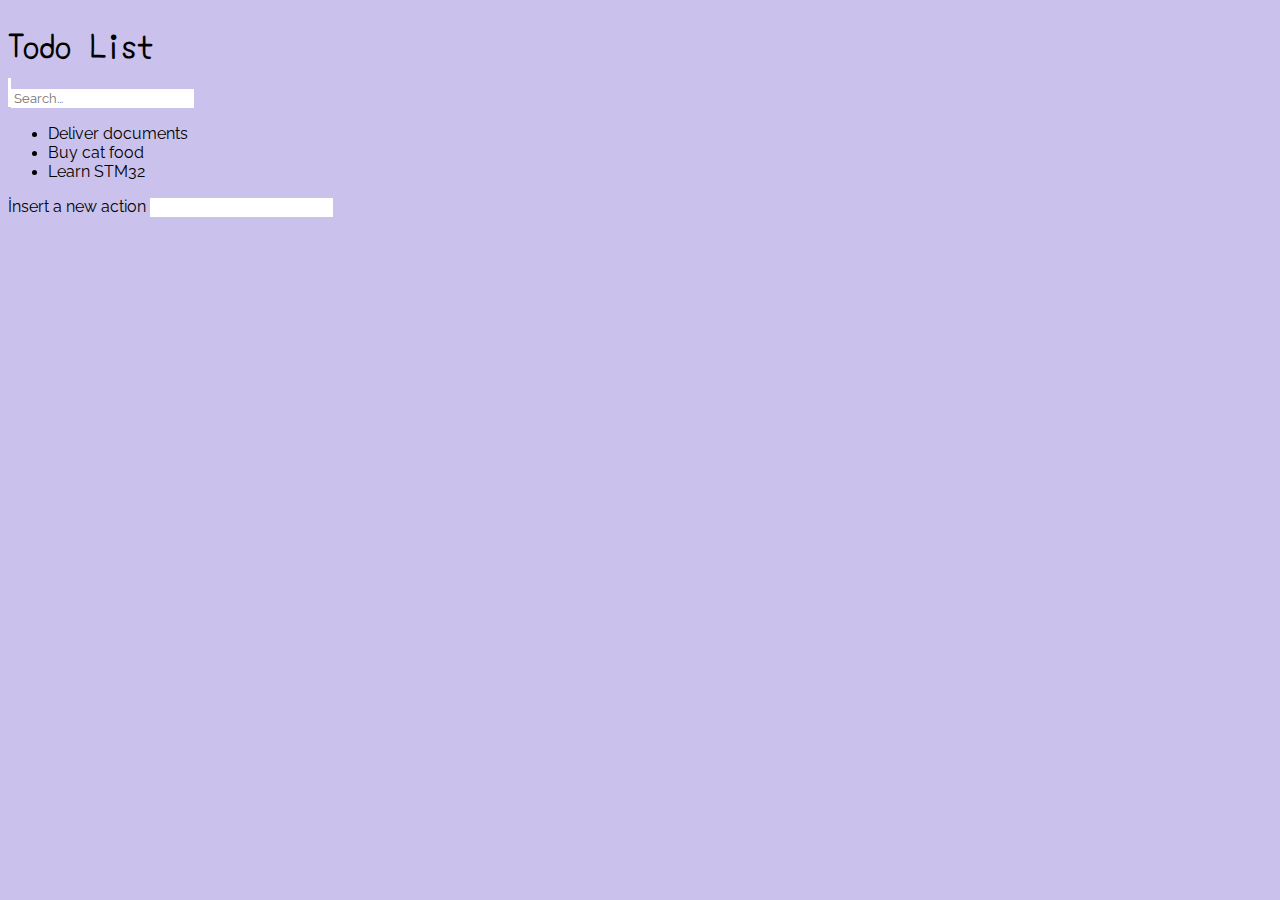
==== todo-project/index.html @ 3d58a5b6 "html&javascript projects" ====
<!DOCTYPE html>
<html lang="en">

<head>
    <meta charset="UTF-8">
    <meta http-equiv="X-UA-Compatible" content="IE=edge">
    <meta name="viewport" content="width=device-width, initial-scale=1.0">
    <title>Todo App</title>
    <link rel="shortcut icon" href="#">
    <link rel="stylesheet" href="https://pro.fontawesome.com/releases/v5.10.0/css/all.css"
        integrity="sha384-AYmEC3Yw5cVb3ZcuHtOA93w35dYTsvhLPVnYs9eStHfGJvOvKxVfELGroGkvsg+p" crossorigin="anonymous" />
    <link href="https://cdn.jsdelivr.net/npm/bootstrap@5.0.2/dist/css/bootstrap.min.css" rel="stylesheet"
        integrity="sha384-EVSTQN3/azprG1Anm3QDgpJLIm9Nao0Yz1ztcQTwFspd3yD65VohhpuuCOmLASjC" crossorigin="anonymous">

    <link rel="preconnect" href="https://fonts.googleapis.com">
    <link rel="preconnect" href="https://fonts.gstatic.com" crossorigin>
    <link href="https://fonts.googleapis.com/css2?family=Yomogi&display=swap" rel="stylesheet">
    <link href="https://fonts.googleapis.com/css2?family=Raleway:wght@500&display=swap" rel="stylesheet">
    <link rel="stylesheet" href="style.css">
</head>

<body>

    <div class="container">
        <header class="text-center my-4">
            <div>
                <i class="fas fa-clipboard-list-check fa-2x d-inline text-light"></i>
                <h1 class="mb-4 text-light header-content d-inline">
                    Todo List
                </h1>
            </div>
            <div class="d-flex w-100 mt-1 mb-3 search">
                <i class="fas fa-search d-inline py-2 px-1 search-icon"></i>
                <input type="text" class="form-control w-100" name="search" placeholder="Search...">

            </div>
        </header>


        <ul class="list-group itemz">

            <li class="list-group-item d-flex justify-content-between align-items-center">
                <span class="text-content">Deliver documents</span>
                <i class="fas fa-trash"></i>

            </li>

            <li class="list-group-item d-flex justify-content-between align-items-center">
                <span class="text-content">Buy cat food</span>
                <i class="fas fa-trash"></i>
            </li>

            <li class="list-group-item d-flex justify-content-between align-items-center">
                <span class="text-content">Learn STM32</span>
                <i class="fas fa-trash"></i>
            </li>
        </ul>
        <form class="text-center my-3 insert">
            <label for="" class="text-content">İnsert a new action</label>
            <input type="text" class="form-control m-auto" name="insert">
        </form>
    </div>
    <script src="todo.js"></script>
</body>

</html>
---- todo-project/style.css ----
body{
    background-color:#CAC2EC   ;
}
.header-content{
    font-family: 'Yomogi', cursive;
}
.search-icon{
    border: 1px solid white;
    background-color: white;
    padding-left: 1px;
    padding-top: 10px;

}
.form-control{
    border-radius: 0;
    border: 1px solid white;
}

.text-content{
    font-family: 'Raleway', sans-serif;
}
::placeholder{
    font-family: 'Raleway', sans-serif;
}
input[type=text]:focus{
    border: none;
    font-family: 'Raleway', sans-serif;
}
.container{
    max-width: 500px;
}
li>i{
    cursor: pointer;
}
.hide{
    display: none !important;
}
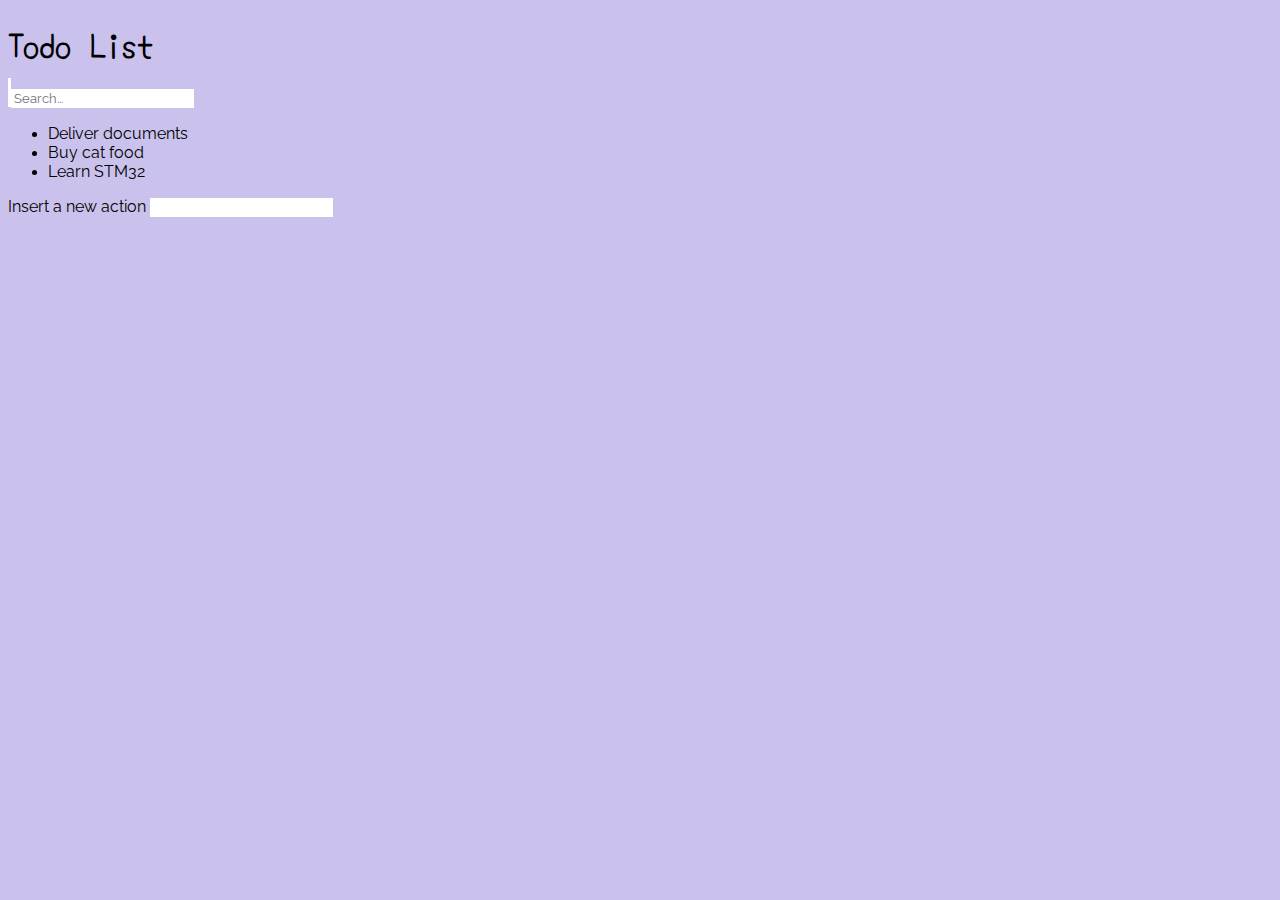
==== commit 314878a1: "Update index.html" ====
--- a/todo-project/index.html
+++ b/todo-project/index.html
@@ -56,11 +56,11 @@
             </li>
         </ul>
         <form class="text-center my-3 insert">
-            <label for="" class="text-content">İnsert a new action</label>
+            <label for="" class="text-content">Insert a new action</label>
             <input type="text" class="form-control m-auto" name="insert">
         </form>
     </div>
     <script src="todo.js"></script>
 </body>
 
-</html>+</html>
